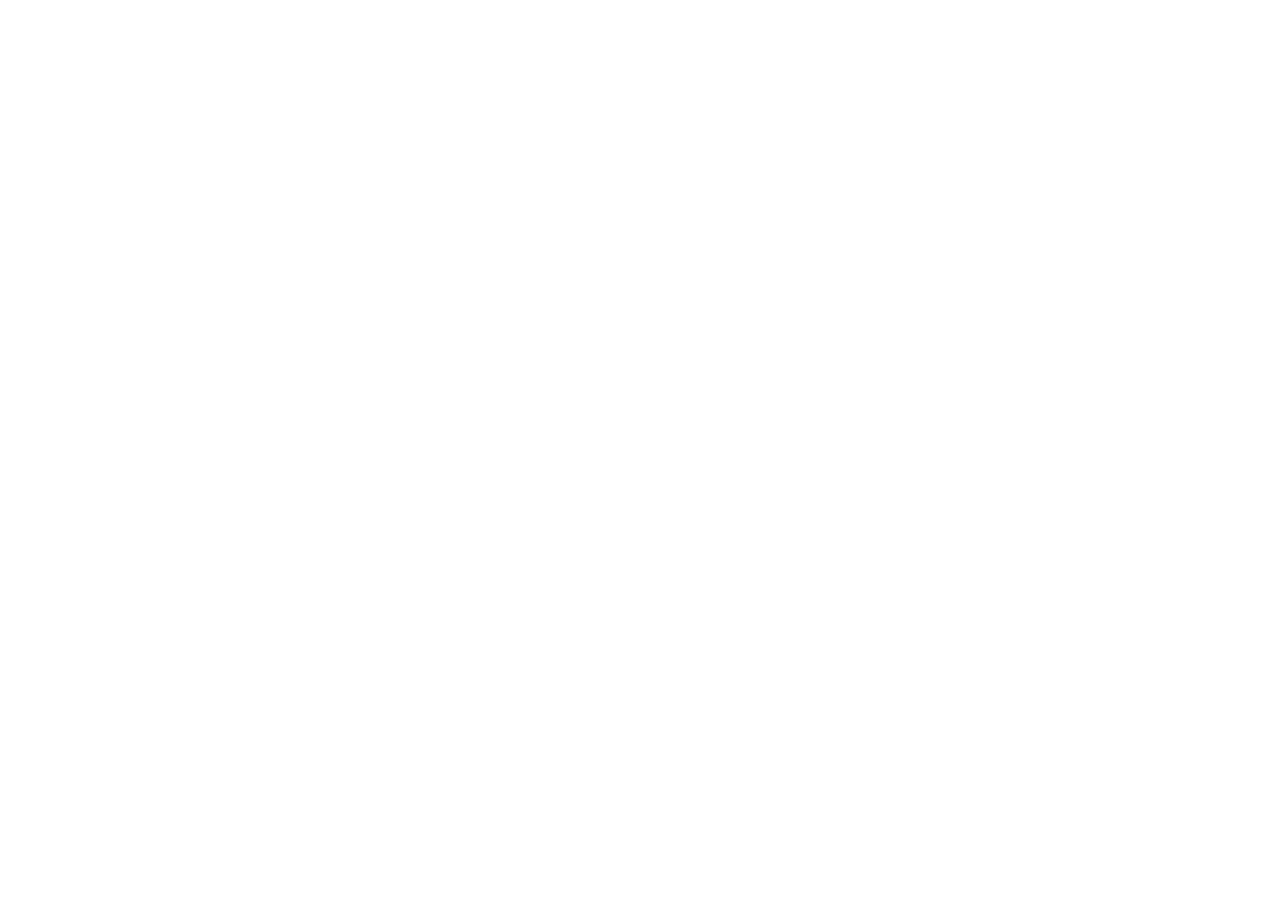
==== 1학년.html @ 6d45edf0 "Add files via upload" ====
<!doctype html>
<html>
<head>
    <meta charset="utf-8">
    <title>First Webpage</title>
    <link rel="stylesheet" href="style.css">
    <link rel="preconnect" href="https://fonts.googleapis.com">
    <link rel="preconnect" href="https://fonts.gstatic.com" crossorigin>
    <link href="https://fonts.googleapis.com/css2?family=Noto+Sans+KR:wght@100;400;500&display=swap" rel="stylesheet">
</head>
<body>
    
</body>
---- style.css ----
body{
    padding: 50px;
}
h1 {
    text-align: center;
    font-family: 'Noto Sans KR', sans-serif;
    font-weight: 900;
    padding: 20px;
    line-height: 25px;
}
h2 {
    text-align: center;
    font-family: 'Noto Sans KR', sans-serif;
    font-weight: 100;
    padding: 10px;
    line-height: 40px;
}
.wrapper{
    display: flex;
    justify-content: center;
    align-items: center;
    min-height: 100vh;
}
.box_shadow{
    box-shadow: 4px 4px 10px rgba(0, 0, 0, 0.6);
    border-radius: 10px;
}
a {
    text-decoration-line: none;
    color: black;
}
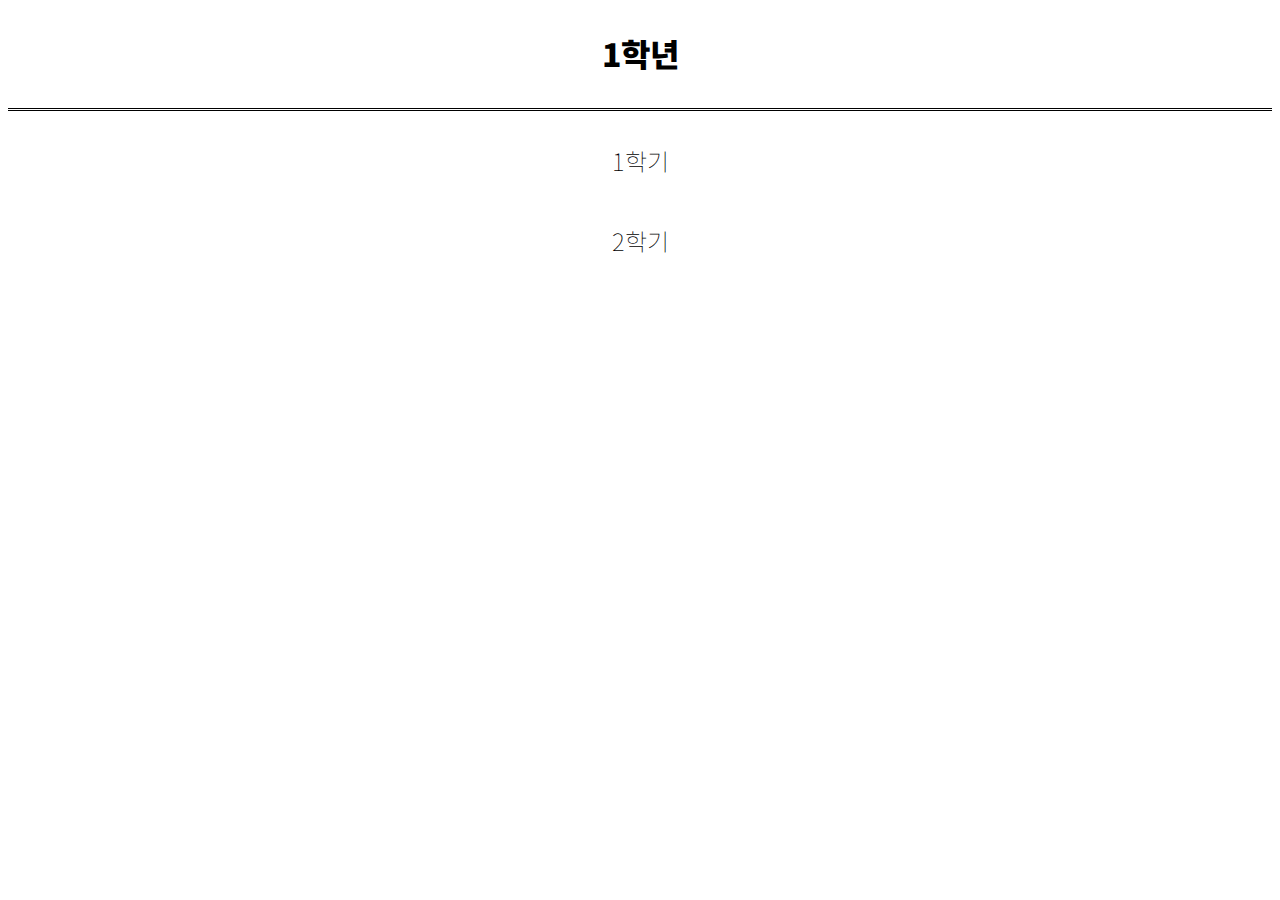
==== commit a69dce63: "Add files via upload" ====
--- a/1학년.html
+++ b/1학년.html
@@ -3,11 +3,13 @@
 <head>
     <meta charset="utf-8">
     <title>First Webpage</title>
-    <link rel="stylesheet" href="style.css">
+    <link rel="stylesheet" href="style2.css">
     <link rel="preconnect" href="https://fonts.googleapis.com">
     <link rel="preconnect" href="https://fonts.gstatic.com" crossorigin>
     <link href="https://fonts.googleapis.com/css2?family=Noto+Sans+KR:wght@100;400;500&display=swap" rel="stylesheet">
 </head>
 <body>
-    
+    <div class="a"><h1>1학년</h1></div>
+    <h2><a href="1-1.html">1학기</a></h2>
+    <h2><a href="1-2.html">2학기</a></h2>
 </body>--- a/style2.css
+++ b/style2.css
@@ -0,0 +1,21 @@
+h1 {
+    text-align: center;
+    font-family: 'Noto Sans KR', sans-serif;
+    font-weight: 900;
+    padding: 20px;
+    line-height: 25px;
+}
+h2 {
+    text-align: center;
+    font-family: 'Noto Sans KR', sans-serif;
+    font-weight: 100;
+    padding: 10px;
+    line-height: 40px;
+}
+.a {
+    border-bottom: 3px double black;
+}
+a {
+    text-decoration-line: none;
+    color: black;
+}